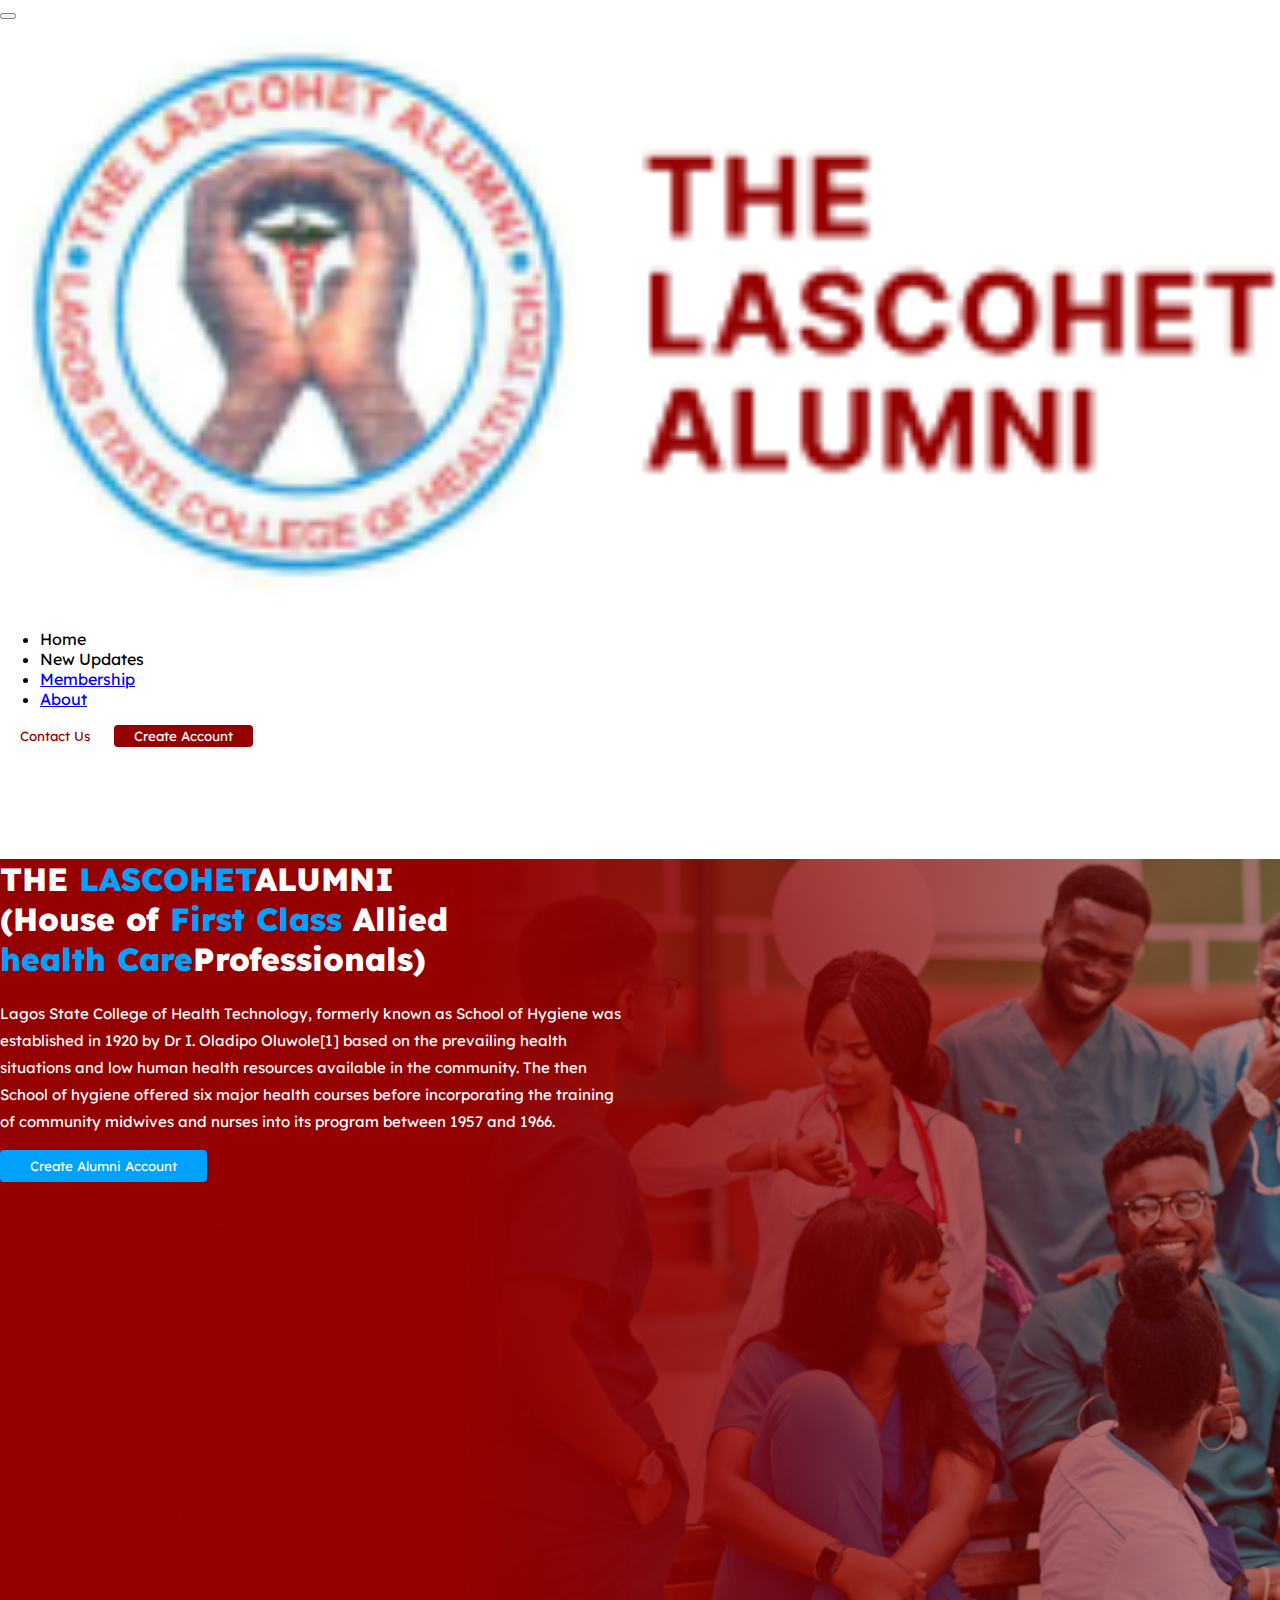
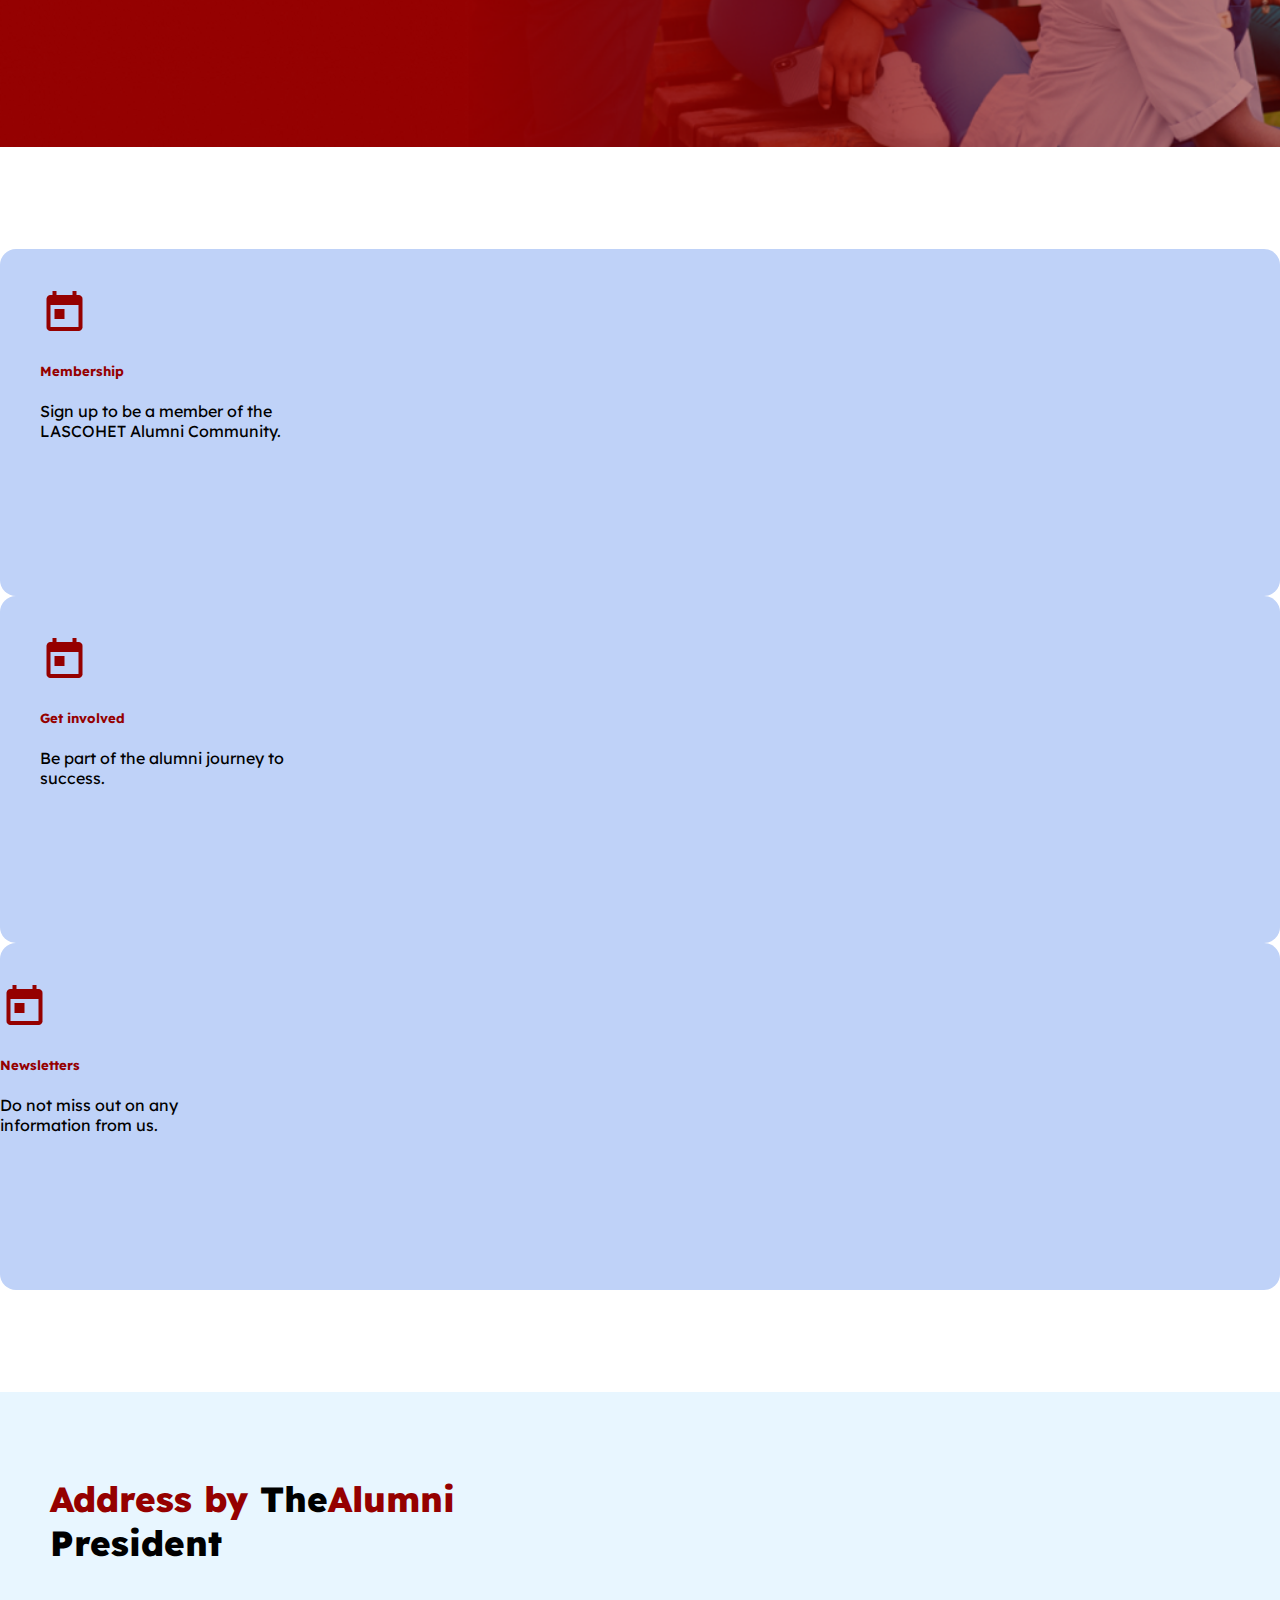
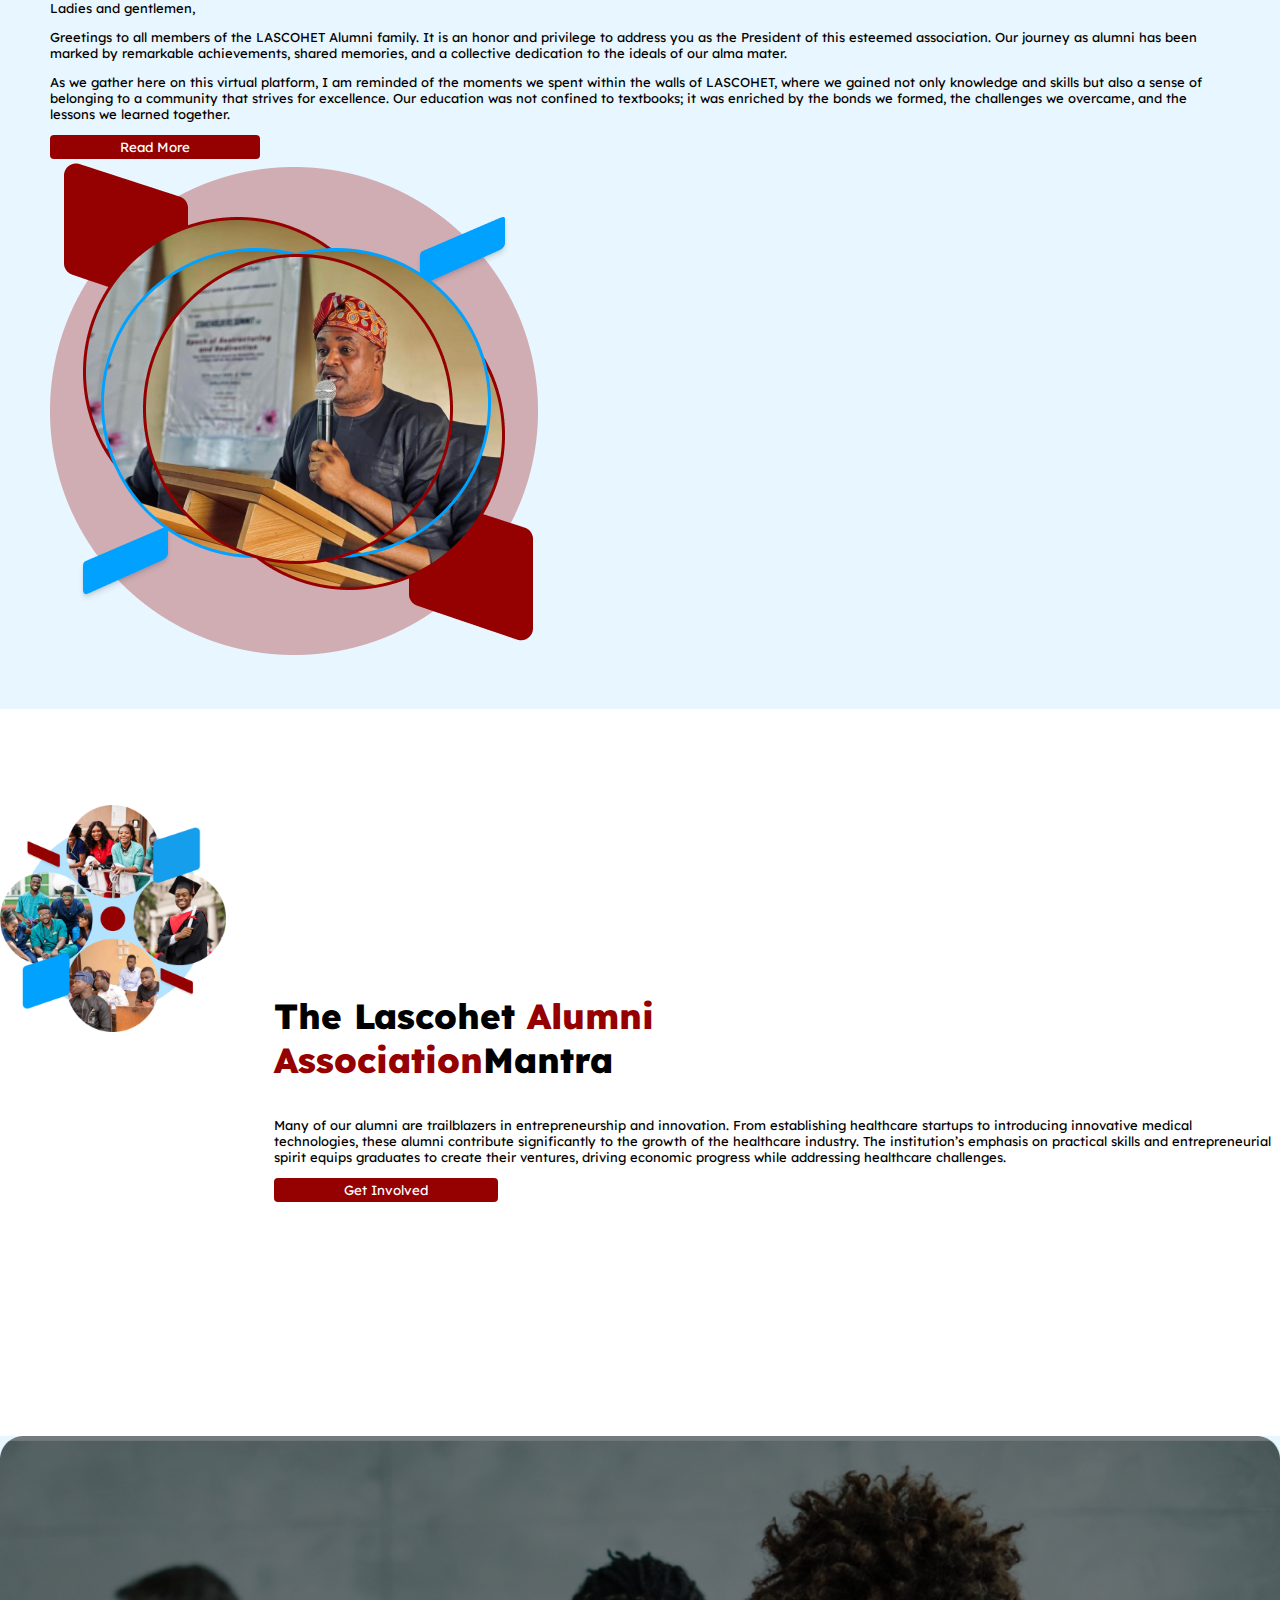
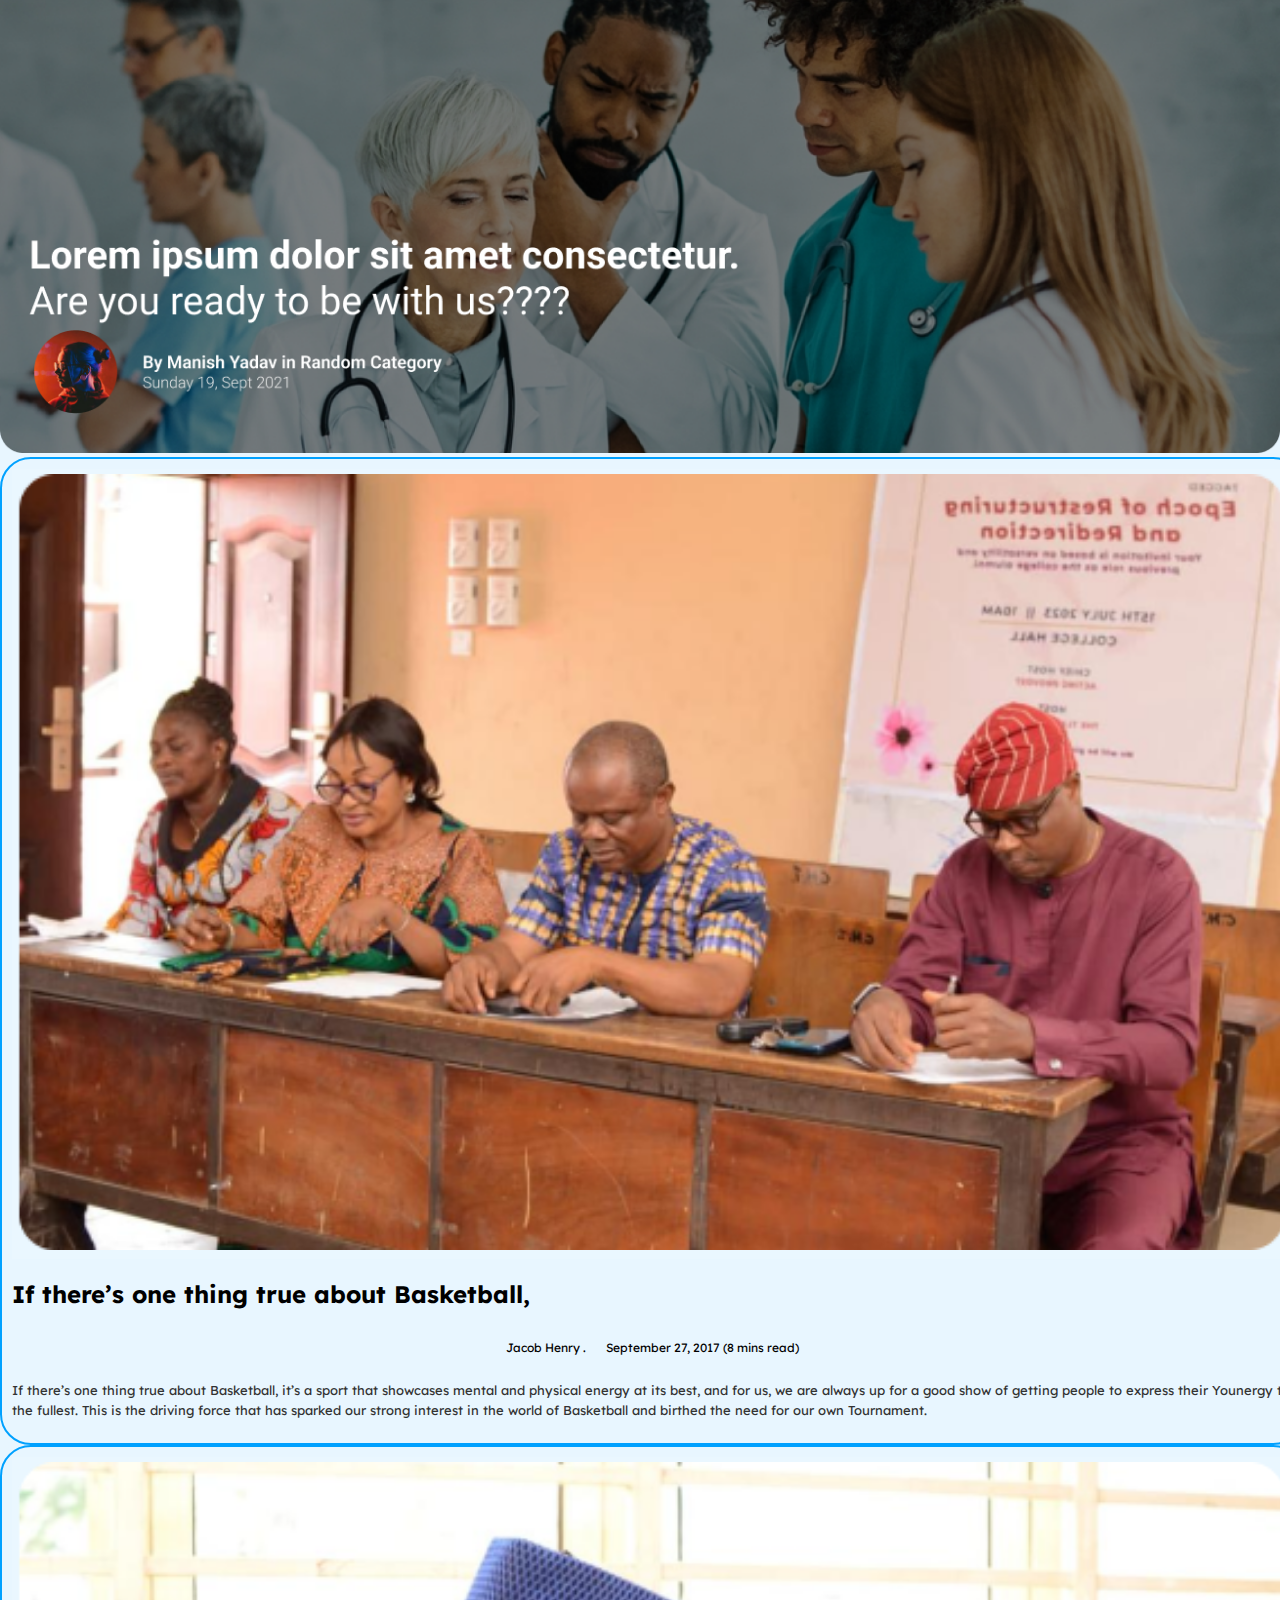
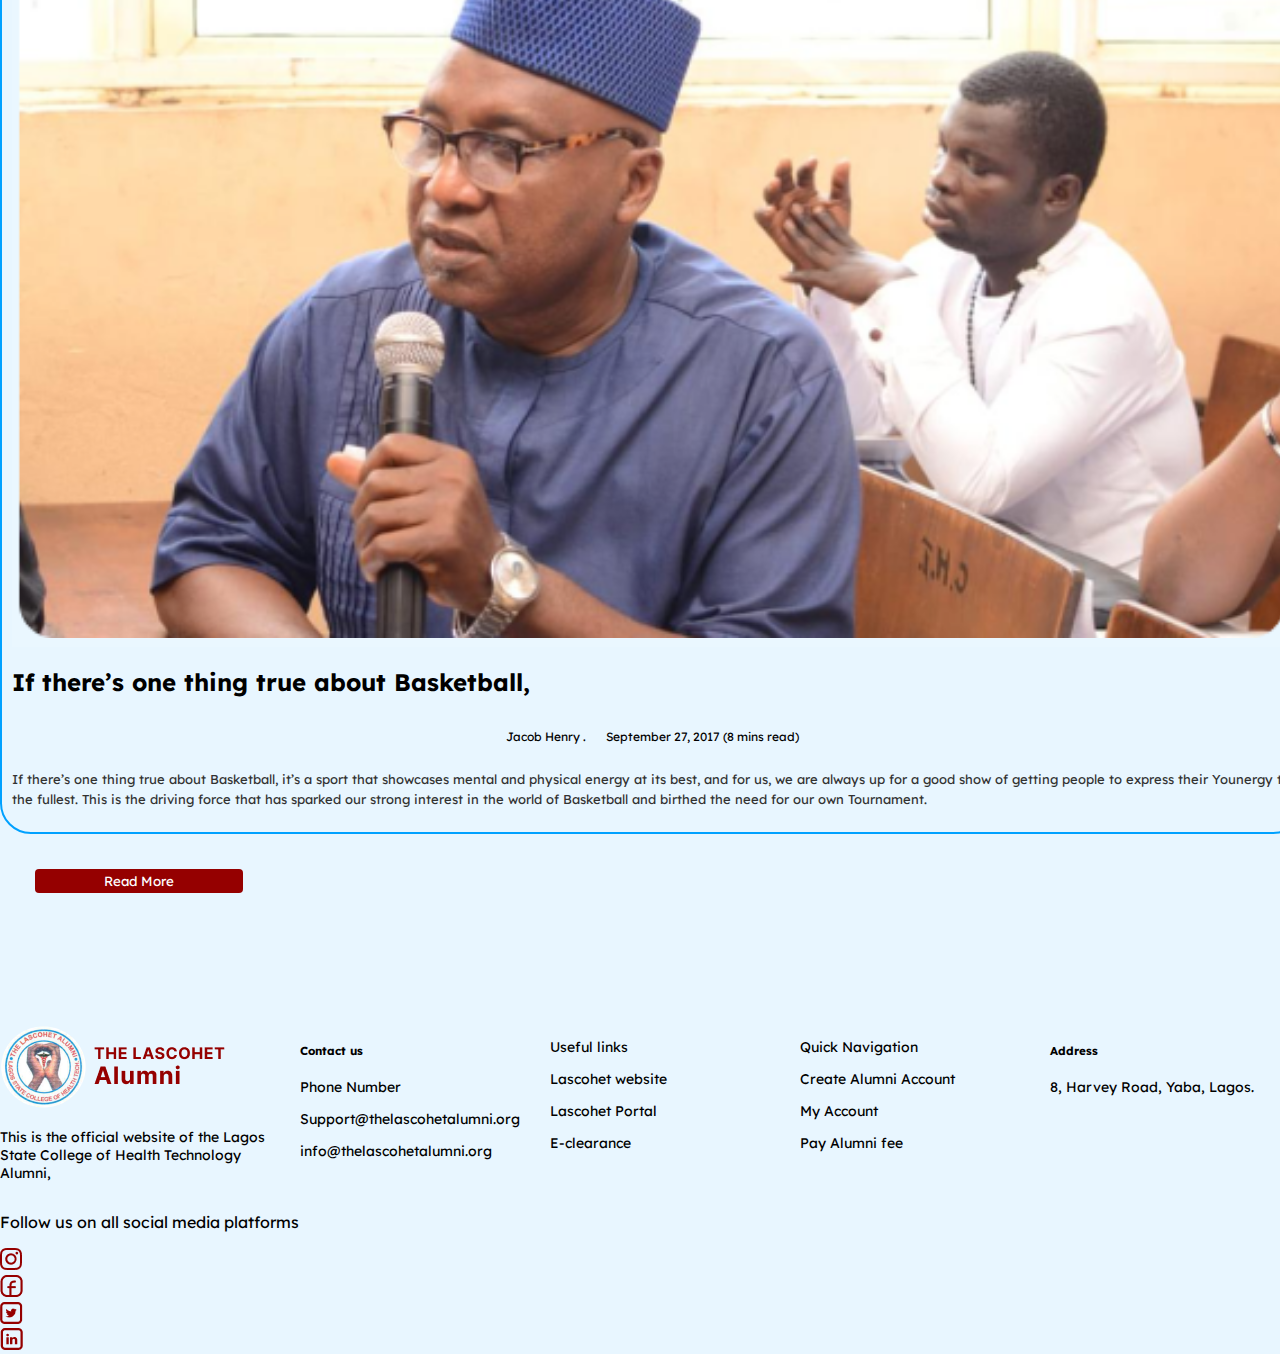
==== Home.html @ 08f2e4b9 "navis" ====
<!DOCTYPE html>
<html lang="en">
  <head>
    <meta charset="UTF-8" />
    <meta name="viewport" content="width=device-width, initial-scale=1.0" />
    <link rel="stylesheet" href="style.css" />
    <link
      rel="stylesheet"
      href="https://cdn.jsdelivr.net/npm/bootstrap@4.6.2/dist/css/bootstrap.min.css"
      integrity="sha384-xOolHFLEh07PJGoPkLv1IbcEPTNtaed2xpHsD9ESMhqIYd0nLMwNLD69Npy4HI+N"
      crossorigin="anonymous"
    />
    <title>ALUMNI</title>
  </head>
  <body>
    <header>
      <div class="row my-2">
        <div class="col-sm-12 col-md-12 col-lg-1"></div>
        <div class="col-sm-12 col-md-12 col-lg-10">
          <nav class="navbar navbar-expand-lg navbar-light">
            <button
              class="navbar-toggler"
              type="button"
              data-toggle="collapse"
              data-target="#navbarSupportedContent"
              aria-controls="navbarSupportedContent"
              aria-expanded="false"
              aria-label="Toggle navigation"
            >
              <span class="navbar-toggler-icon"></span>
            </button>
            <div class="collapse navbar-collapse" id="navbarSupportedContent">
              <span class="nav-item-logo">
                <img src="/assets/Logo.png" alt="" />
              </span>
              <div class="nav-top m-auto">
                <ul class="navbar-nav">
                  <li class="nav-item">
                    <a class="nav-link">Home</a>
                  </li>
                  <li class="nav-item">
                    <a class="nav-link">New Updates</a>
                  </li>

                  <li class="nav-item">
                    <a class="nav-link" href="membership.html">Membership</a>
                  </li>

                  <li class="nav-item">
                    <a class="nav-link" href="About.html">About </a>
                  </li>
                </ul>
              </div>

              <div class="main-buttons ml-auto">
                <button class="contact-btn">Contact Us</button>
                <button class="hero-btn">Create Account</button>
              </div>
            </div>
          </nav>
        </div>
        <div class="col-sm-12 col-md-12 col-lg-1"></div>
      </div>
    </header>

    <section>
      <div class="hero-section">
        <div class="row">
          <div class="col-sm-12 col-md-12 col-lg-1"></div>
          <div class="col-sm-12 col-md-12 col-lg-10">
            <div class="top-text">
              <h1>
                THE <span class="lascohet">LASCOHET</span>ALUMNI <br />
                (House of <span class="first-class">First Class</span> Allied
                <br />
                <span class="health">health Care</span>Professionals)
              </h1>
              <p>
                Lagos State College of Health Technology, formerly known as
                School of Hygiene was established in 1920 by Dr I. Oladipo
                Oluwole[1] based on the prevailing health situations and low
                human health resources available in the community. The then
                School of hygiene offered six major health courses before
                incorporating the training of community midwives and nurses into
                its program between 1957 and 1966.
              </p>
              <button class="create-butn">Create Alumni Account</button>
            </div>
          </div>
          <div class="col-sm-12 col-md-12 col-lg-1"></div>
        </div>
      </div>
    </section>

    <section class="box-section">
      <div class="row">
        <div class="col-sm-12 col-md-12 col-lg-1"></div>
        <div class="col-sm-12 col-md-12 col-lg-10">
          <div class="row text-center top">
            <div class="col-sm-12 col-md-12 col-lg-4">
              <div class="box-1">
                <img src="/assets/today.png" alt="" />
                <h5>Membership</h5>
                <p>
                  Sign up to be a member of the <br />
                  LASCOHET Alumni Community.
                </p>
              </div>
            </div>
            <div class="col-sm-12 col-md-12 col-lg-4">
              <div class="box-2">
                <img src="/assets/today.png" alt="" />
                <h5>Get involved</h5>
                <p>
                  Be part of the alumni journey to <br />
                  success.
                </p>
              </div>
            </div>
            <div class="col-sm-12 col-md-12 col-lg-4">
              <div class="box-3">
                <img src="/assets/today.png" alt="" />
                <h5>Newsletters</h5>
                <p>Do not miss out on any <br />information from us.</p>
              </div>
            </div>
          </div>
        </div>
        <div class="col-sm-12 col-md-12 col-lg-1"></div>
      </div>
    </section>

    <section class="add-sec">
      <div class="row mt-5">
        <div class="col-sm-12 col-md-12 col-lg-1"></div>
        <div class="col-sm-12 col-md-12 col-lg-10">
          <div class="address-section">
            <div class="row">
              <div class="col-sm-12 col-md-12 col-lg-6">
                <div class="address-text">
                  <h3>
                    <span class="address-color">Address by</span> The<span
                      class="address-color-2"
                      >Alumni</span
                    >
                    <br />
                    President
                  </h3>
                  <p>Ladies and gentlemen,</p>
                  <p>
                    Greetings to all members of the LASCOHET Alumni family. It
                    is an honor and privilege to address you as the President of
                    this esteemed association. Our journey as alumni has been
                    marked by remarkable achievements, shared memories, and a
                    collective dedication to the ideals of our alma mater.
                  </p>
                  <p>
                    As we gather here on this virtual platform, I am reminded of
                    the moments we spent within the walls of LASCOHET, where we
                    gained not only knowledge and skills but also a sense of
                    belonging to a community that strives for excellence. Our
                    education was not confined to textbooks; it was enriched by
                    the bonds we formed, the challenges we overcame, and the
                    lessons we learned together.
                  </p>
                  <button class="address-butn">Read More</button>
                </div>
              </div>
              <div class="col-sm-12 col-md-12 col-lg-6">
                <div class="address-image">
                  <img src="/assets/Group 4.png" alt="" />
                </div>
              </div>
            </div>
          </div>
        </div>
        <div class="col-sm-12 col-md-12 col-lg-1"></div>
      </div>
    </section>

    <section>
      <div class="row">
        <div class="col-md-12 col-md-12 col-lg-1"></div>
        <div class="col-md-12 col-md-12 col-lg-10">
          <div class="associate">
            <div class="col-md-12 col-md-12 col-lg-6">
              <div class="associate-image">
                <img src="/assets/Frame 2.png" alt="" />
              </div>
            </div>
            <div class="col-md-12 col-md-12 col-lg-6 associate-text">
              <div class="">
                <h3>
                  The Lascohet <span class="alumni">Alumni</span><br /><span
                    class="associatess"
                    >Association</span
                  >Mantra
                </h3>
                <p>
                  Many of our alumni are trailblazers in entrepreneurship and
                  innovation. From establishing healthcare startups to
                  introducing innovative medical technologies, these alumni
                  contribute significantly to the growth of the healthcare
                  industry. The institution’s emphasis on practical skills and
                  entrepreneurial spirit equips graduates to create their
                  ventures, driving economic progress while addressing
                  healthcare challenges.
                </p>
                <button class="involved-butn">Get Involved</button>
              </div>
            </div>
          </div>
        </div>
        <div class="col-md-12 col-md-12 col-lg-1"></div>
      </div>
    </section>

    <section class="whole">
      <div class="row">
        <div class="col-md-12 col-md-12 col-lg-1"></div>
        <div class="col-md-12 col-md-12 col-lg-10">
          <div class="whole-image mt-5">
            <img src="/assets/Group 20646.png" alt="" />
          </div>
        </div>
        <div class="col-md-12 col-md-12 col-lg-1"></div>
      </div>

      <div class="speakers mt-5">
        <div class="row text-center">
          <div class="col-sm-12 col-md-12 col-lg-1"></div>
          <div class="col-sm-12 col-md-12 col-lg-10">
            <div class="cards">
              <div class="row">
                <div class="col-sm-12 col-md-12 col-lg-6">
                  <div class="card-1">
                    <div class="card-section-item">
                      <div class="card-header">
                        <img src="/assets/image 65.png" alt="" />
                      </div>
                      <div class="card-body">
                        <h2 class="card-title">
                          If there’s one thing true about Basketball,
                        </h2>
                        <div class="speaker-name">
                          <div class="name-text">
                            <p>Jacob Henry .</p>
                          </div>
                          <div class="date-text">
                            <p>September 27, 2017 (8 mins read)</p>
                          </div>
                        </div>
                        <p class="card-text">
                          If there’s one thing true about Basketball, it’s a
                          sport that showcases mental and physical energy at its
                          best, and for us, we are always up for a good show of
                          getting people to express their Younergy to the
                          fullest. This is the driving force that has sparked
                          our strong interest in the world of Basketball and
                          birthed the need for our own Tournament.
                        </p>
                      </div>
                    </div>
                  </div>
                </div>
                <div class="col-sm-12 col-md-12 col-lg-6">
                  <div div class="card-1">
                    <div class="card-section-item">
                      <div class="card-header">
                        <img src="/assets/image 65 (1).png" alt="" />
                      </div>
                      <div class="card-body">
                        <h2 class="card-title">
                          If there’s one thing true about Basketball,
                        </h2>
                        <div class="speaker-name">
                          <div class="name-text">
                            <p>Jacob Henry .</p>
                          </div>
                          <div class="date-text">
                            <p>September 27, 2017 (8 mins read)</p>
                          </div>
                        </div>
                        <p class="card-text">
                          If there’s one thing true about Basketball, it’s a
                          sport that showcases mental and physical energy at its
                          best, and for us, we are always up for a good show of
                          getting people to express their Younergy to the
                          fullest. This is the driving force that has sparked
                          our strong interest in the world of Basketball and
                          birthed the need for our own Tournament.
                        </p>
                      </div>
                    </div>
                  </div>
                </div>

                <div class="below-butn m-auto">
                  <button class="below-butn-main">Read More</button>
                </div>
              </div>
            </div>
          </div>
          <div class="col-sm-12 col-md-12 col-lg-1"></div>
        </div>
      </div>

      <div class="row">
        <div class="col-sm-12 col-md-12 col-lg-1"></div>
        <div class="col-sm-12 col-md-12 col-lg-10">
          <div class="footer">
            <div class="footer-contents">
              <div class="logo">
                <img src="/assets/Logo2.png" alt="" class="w-75 pt-2"/>
              </div>
              <p class="website">
                This is the official website of the Lagos State College of
                Health Technology Alumni,
              </p>
            </div>

            <div class="contact pt-3">
              <h5>Contact us</h5>
              <p>Phone Number</p>
              <p>Support@thelascohetalumni.org</p>
              <p>info@thelascohetalumni.org</p>
            </div>

            <div class="links pt-3">
              <p class="h5">Useful links</p>
              <p>Lascohet website</p>
              <p>Lascohet Portal</p>
              <p>E-clearance</p>
            </div>

            <div class="navigate pt-3">
              <p class="h5">Quick Navigation</p>
              <p>Create Alumni Account</p>
              <p>My Account</p>
              <p>Pay Alumni fee</p>
            </div>

            <div class="address pt-3">
              <h5>Address</h5>
              <p>8, Harvey Road, Yaba, Lagos.</p>
            </div>
          </div>
        </div>
        <div class="col-sm-12 col-md-12 colg-1"></div>
      </div>

      <div class="row mt-5">
        <div class="col-sm-12 col-md-12 col-lg-1"></div>
        <div class="col-sm-12 col-md-12 col-lg-10">
      <p>Follow us on all social media platforms</p>

          <div class="socials-icons d-flex">
            <div>
              <img src="/assets/bi_instagram.png" alt="" class="mr-2"/>
            </div>
            <div>
              <img src="/assets/Group.png" alt="" class="mr-2" />
            </div>
            <div>
              <img src="/assets/Group (1).png" alt=""  class="mr-2"/>
            </div>
            <div>
              <img src="/assets/Group (2).png" alt="" class="mr-2" />
            </div>
          </div>
        </div>
        <div class="col-sm-12 col-md-12 col-lg-1"></div> 
      </div>
    </section>

    <script
      src="https://cdn.jsdelivr.net/npm/jquery@3.5.1/dist/jquery.slim.min.js"
      integrity="sha384-DfXdz2htPH0lsSSs5nCTpuj/zy4C+OGpamoFVy38MVBnE+IbbVYUew+OrCXaRkfj"
      crossorigin="anonymous"
    ></script>
    <script
      src="https://cdn.jsdelivr.net/npm/bootstrap@4.6.2/dist/js/bootstrap.bundle.min.js"
      integrity="sha384-Fy6S3B9q64WdZWQUiU+q4/2Lc9npb8tCaSX9FK7E8HnRr0Jz8D6OP9dO5Vg3Q9ct"
      crossorigin="anonymous"
    ></script>
  </body>
</html>
---- style.css ----
@import url('https://fonts.googleapis.com/css2?family=Lexend:wght@100;200;300;400;500;600;700;800;900&display=swap');
*{
    font-family: 'Lexend', sans-serif;
    /*   font-family: 'Libre Baskerville', serif;
    font-family: 'Mulish', sans-serif;
    font-family: 'Open Sans', sans-serif;
    font-family: 'Roboto', sans-serif; */
}

/* nav{
    font-family: 'lexend',sans-serif !important;
} */

body{
    margin: 0;
    padding: 0;
    box-sizing: border-box;
}

.row{
    margin: 0 !important;
}


/* custom botton class */
.hero-btn,.contact-btn,.address-butn,.involved-butn,.create-butn, .below-butn-main,.speaker-butts,.get-butss{
    outline: none;
    border: none;
    padding: 3px 20px;
    border-radius: 4px;
    color: #ffffff;
    background-color: #950000;
   
}

.create-butn{
    background-color: #00A1FF;
    color: #ffffff;
    padding: 8px 30px;
}

.contact-btn{
    background: transparent;
    color: #950000;
}

.address-butn{
    color: #ffffff;
    background-color: #950000;
    padding: 4px 70px;

}

.involved-butn{
    padding: 4px 70px;
}


.below-butn-main{
    padding: 4px 69px;
}


.below-butn{
    padding: 35px;
}



.nav-item-logo img{
    width: 100%;
}

.nav-top{
    /* margin-left: 40px; */
}

.nav-link  {
    cursor: pointer;
    margin-right: 2rem;
    
}

.hero-section{
    /* width: 100%; */
    height: 888px;
    background-size: cover;
    position: relative;
     background-image: url(/assets/Group\ 20648.png);
}

.lascohet{
    color: #00A1FF;

}


.first-class{
    color: #00A1FF;

}

.health{
    color: #00A1FF;

}

.top-text{
    margin-top: 7rem;
}

.top-text h1{
    color: #ffffff;
    font-weight: 800;
}

.top-text p {
    color: #FFF;
    font-weight: 400;
    font-size: 15px;
    width: 49%;
    line-height: 27px;
}

/* .boxes {
    display: flex;
    gap: 2rem;
    justify-content: center;
    text-align: center;
    margin-top: 6rem;
} */



.box-1:hover{
    transition: transform 3s;
    transform: scale(1.1);
}

.box-2:hover{
    transition: transform 4s;
    transform: scale(1.1);
}

.box-3:hover{
    transition: transform 4s;
    transform: scale(1.1);
}


.box-1, .box-2{
border-radius: 16px;
background: #BFD2F8;
height: 267px;
padding: 40px !important;
/* flex-direction: column;
justify-content: center;
align-items: center; */

}

.box-3{
    border-radius: 16px;
    background: #BFD2F8;
    height: 267px;
    padding: 40px 0 !important;
    /* flex-direction: column; */
    /* justify-content: center;
    align-items: center; */
    }

.box-1 h5{
    color: #950000;
    font-weight: 700;
}
.box-2 h5{
    color: #950000;
    font-weight: 700;
}


.top{
    margin-top: 5.5rem;
}

.box-3 h5{
    color: #950000;
    font-weight: 700;
}

/* .address-section{
    margin-top: 9rem;
    display: flex;
    gap: 2rem;
} */

.address-section p{
    font-size: 13px;
}

.address-text h3{
    font-weight: 800;
    font-size: 35px;
}

.address-color{
    color: #950000;
}

.address-color-2{
    color: #950000;
}


.box-section{
    padding: 8% 0;
}



.add-sec{
    background-color: #E8F6FF;
    padding: 50px  !important;
}

.associate{
    display: flex;
    gap: 3rem;
    margin-top: 6rem;
}

.associate-image img{
    width: 100%;
}

.associate-text{
    margin: 12% auto;
}

.associate p{
    font-size: 13px;
    
}

.associate h3{
    font-weight: 800;
    font-size: 35px;
}

.alumni{
    color: #950000;
}

.associatess{
    color: #950000;
}


.card{
    border: none !important;
    outline: none;
}

.card-1{
    width: 100%;
    border-radius: 30.875px;
    border: 2px solid #00A1FF;
    padding: 10px;
}

.card-section-item {
    border-radius: 30.875px;

}

.speaker-name{
    display: flex;
    justify-content: center;
    gap: 20px;
}

/* .card-title h2 {
    font-family: Libre Baskerville !important;
} */

.card-text{
    font-size: 13px;
    font-weight: 400;
    line-height: 20px;
    color: #323232;
}

.whole{
    margin-top: 5rem;
    background-color:  #E8F6FF;
    
}

.whole-image img{
    width: 100%;
    
}

.speaker-name p{
    font-size: 12px;
}

.card-header {
    background: #ffffff1c !important;
    padding: 5px !important;
    border: 0 !important;
    box-sizing: border-box;
}

.card-header img {
    width: 100%;
}



.footer{
    margin-top: 6rem;
    font-size: 14px;
    display: grid;
    grid-template-columns: repeat(5,1fr);
    gap: 20px;
}

.website{
    width: 280px;
}



  
@media screen and (max-width: 992px) {
    .card-1 {
        margin-bottom: 20px;
    }

    .box-1, .box-2, .box-3{
        margin-bottom: 20px;
    }
}







/* community page */

.build-text{
    font-weight: 500;
    font-size: 55px;
}

.my-span{
    color: #950000;
}

.build-p{
    font-size: 14.2px;
}

.community-members{
    display: grid;
    grid-template-columns: repeat(5,1fr);
    gap: 10px;
}

.community-members img{
    width: 89%;
}

.member-1-color{
    background-color: #00A1FF;
    border-radius: 100px;
    height: 60px;  
    margin-bottom: 20px;
}

.member-2-color{
    background-color: #00A1FF !important;
    border-radius: 100px;
    /* width: 244px; */
    height: 100px; 
    margin-top: 20px;
}

.member-4-color{
    background-color: #950000 !important;
    border-radius: 100px;
    height: 100px; 
    margin-bottom: 20px;
}


.member-5-color{
    background-color: #950000;
    border-radius: 100px;
    height: 60px;  
    margin-top: 20px;
}

.below-text h4{
    margin-top: 75px;
    font-weight: 700;
    line-height: 33px;
    color: #232323 !important;
}
.association{
    color: #950000;
}

.below-top{
    background: #E8F6FF;
    padding-bottom: 65px;
}

.speaker-image img{
    width: 100%;
}

.speaker-text{
    margin-top: 80px;
}

.speaker-text p{
    font-size: 14px;
    line-height: 22px;
}

.speaker-butts{
    padding: 5px 55px;

}

.speaker-span{
    font-weight: 700;
    color: #950000;
}

.history-part{
    margin-top: 10rem;
}

.history h3{
    font-weight: 700;
}

.history-1{
    color: #950000;
}

.notable h4{
    font-weight: 700;
}

.notable p{
    font-size: 17px;
}

.alumn{
    color: #950000;
}

.list-main{
    font-size: 14px;
    display: grid;
    grid-template-columns: repeat(4,1fr);
    gap: 2px;
}

.list-1{
    line-height: 43px;
}

.notable-end{
    padding-top: 7rem;
}

.membership-image img{
    width: 100% !important;
}

.membership-text{
    margin-top: 6rem;
}

.membership-text h2{
    font-weight: 700;
}


.join,.tla{
    color: #950000;
}

.get-butss{
    padding: 4.5px 70px;
}

.alum_memb {
    padding-inline: 2.5rem;
}

.alum_up{
    display: flex;
    align-items: center;
    justify-content: center;
    /* flex-direction: column; small dev */
    gap: 2rem;
} 

.alum_up > div {
    background-color: #008FE1;
    height: 375px;
display: flex;
align-items: start;
justify-content: center;
flex-direction: column;
padding: 2rem;
color: white;
border-radius: 15px;
}

.alum_up h3{
    font-size: 35px;
}

.alum_down > div {
    background-color: #008FE1;
    height: 375px;
display: flex;align-items: start;justify-content: center;
flex-direction: column;
padding: 2rem;
color: white;
border-radius: 15px;
}

.alum_down h3{
    font-size: 35px;
}

.alum_down > div:nth-child(1) {
    background-color: #950000;
    color: white;
}
.alum_down > div:nth-child(2) {
    background-color: #323232;
    color: white;
}

.alum_down {
    display: grid;
    grid-template-columns: repeat(2,1fr);
    /* grid-template-columns: repeat(1,1fr); */
    gap: 2rem;
    place-content: center center;
    margin-top: 2rem;
}

.alum_memb .alum_down,
.alum_memb .alum_up {
    height: 375px;
}

.broo{
    color: #950000;
}

.alum_memb h2{
    font-weight: 700;

}

/* copied bellow */

.alum_memb-1 {
    background-color: #E3F1FA;
    padding: 33px;
    padding-inline: 2.5rem;
}

.alum_up-1{
    display: flex;
    align-items: center;
    justify-content: center;
    /* flex-direction: column; small dev */
    gap: 2rem;
} 

.alum_up-1 > div {
    background-color: #323232;
    height: 375px;
display: flex;
align-items: start;
justify-content: center;
flex-direction: column;
padding: 2rem;
color: white;
border-radius: 15px;
}

.alum_down-1 > div {
    background-color: #008FE1;
    height: 375px;
display: flex;align-items: start;justify-content: center;
flex-direction: column;
padding: 2rem;
color: white;
border-radius: 15px;
}

.alum_down-1 > div:nth-child(1) {
    background-color: #008FE1;
    color: white;
}
.alum_down-1 > div:nth-child(2) {
    background-color: #950000;
    color: white;
}

.alum_down-1 {
    display: grid;
    grid-template-columns: repeat(2,1fr);
    /* grid-template-columns: repeat(1,1fr); */
    gap: 2rem;
    place-content: center center;
    margin-top: 2rem;
}

.alum_memb-1 .alum_down-1,
.alum_memb-1 .alum_up-1 {
    height: 375px;
}

.alum_up-1 h3{
    font-size: 35px;
}

.alum_down-1 h3{
    font-size: 35px;

}

.reach-out{
    margin-top: 8rem;
}

.reach-image img{
    width: 100%;
}

.reach-out h2{
    font-weight: 600;
    color: #950000;
    font-size: 40px;
}
.reach-top{
    margin-top: 6rem;
}

.article-text h6{
    font-size: 15px;
}

.article-image img{
    width: 100%;
}
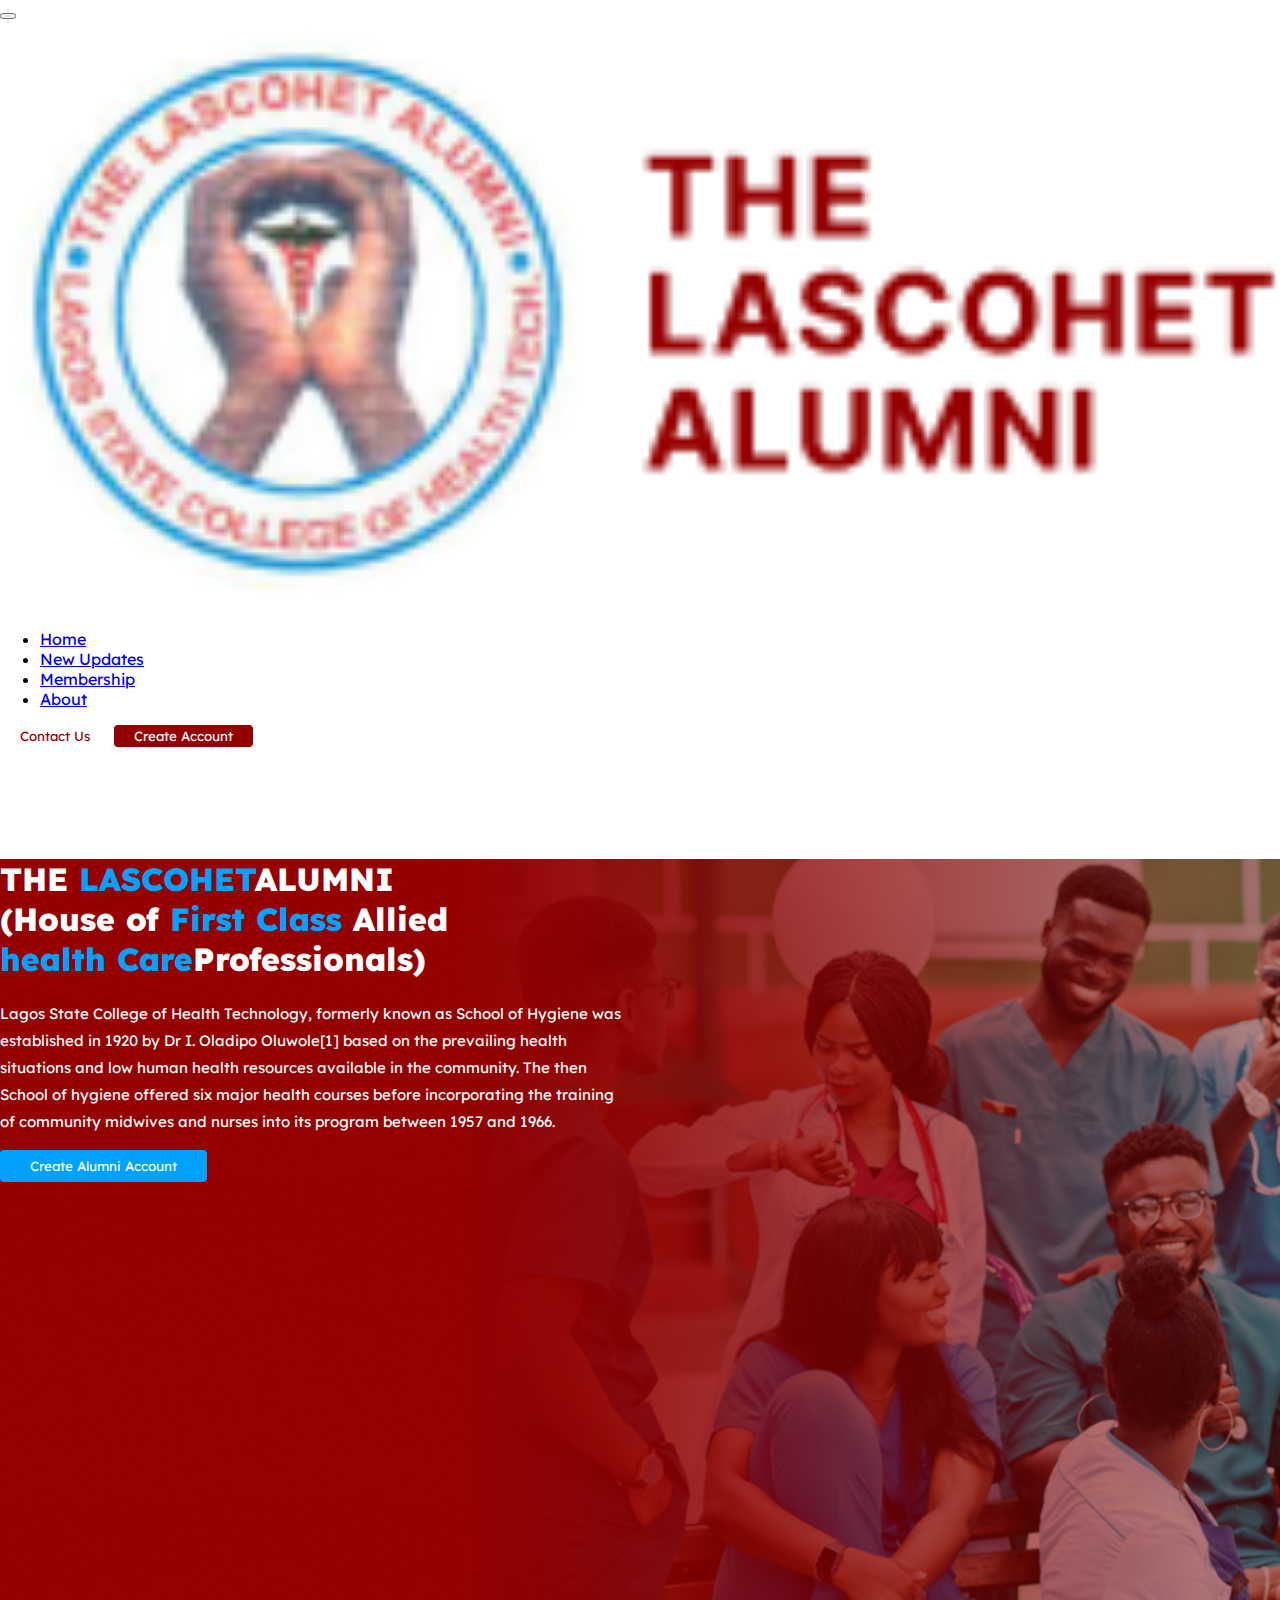
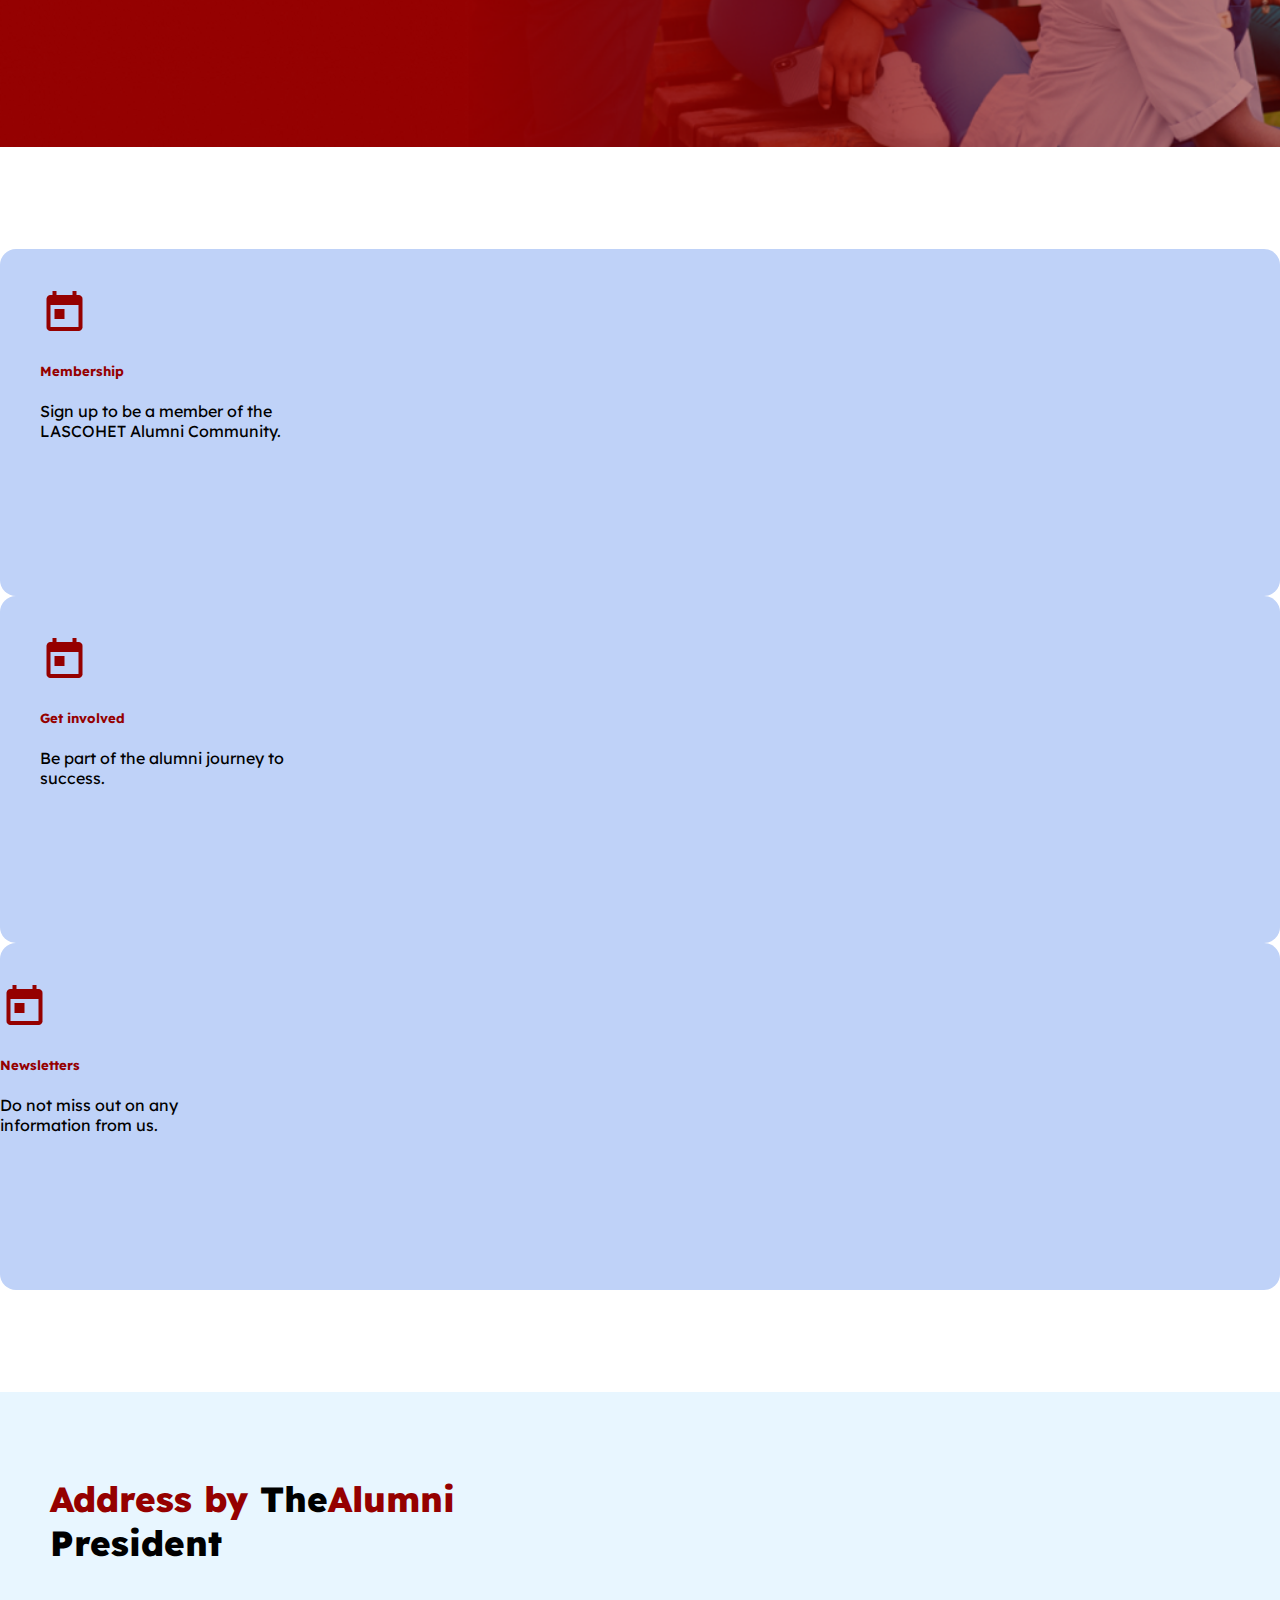
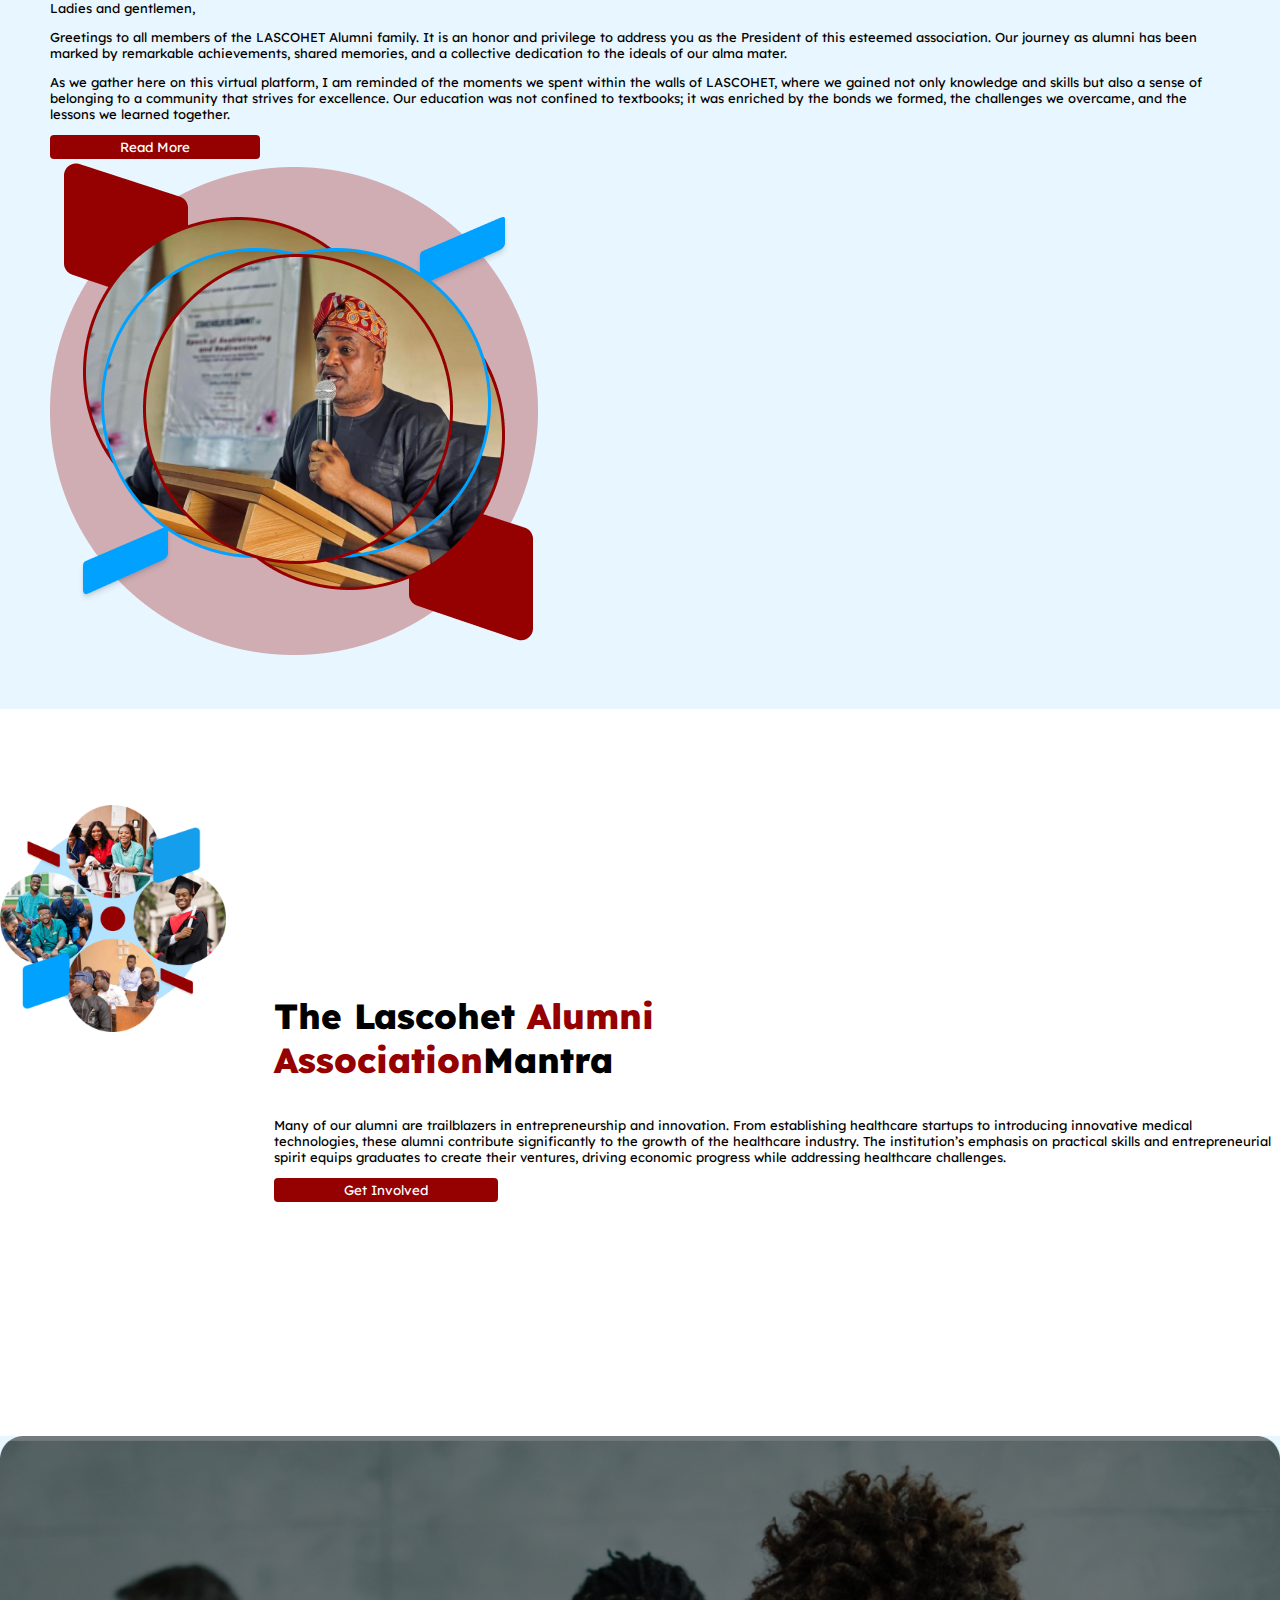
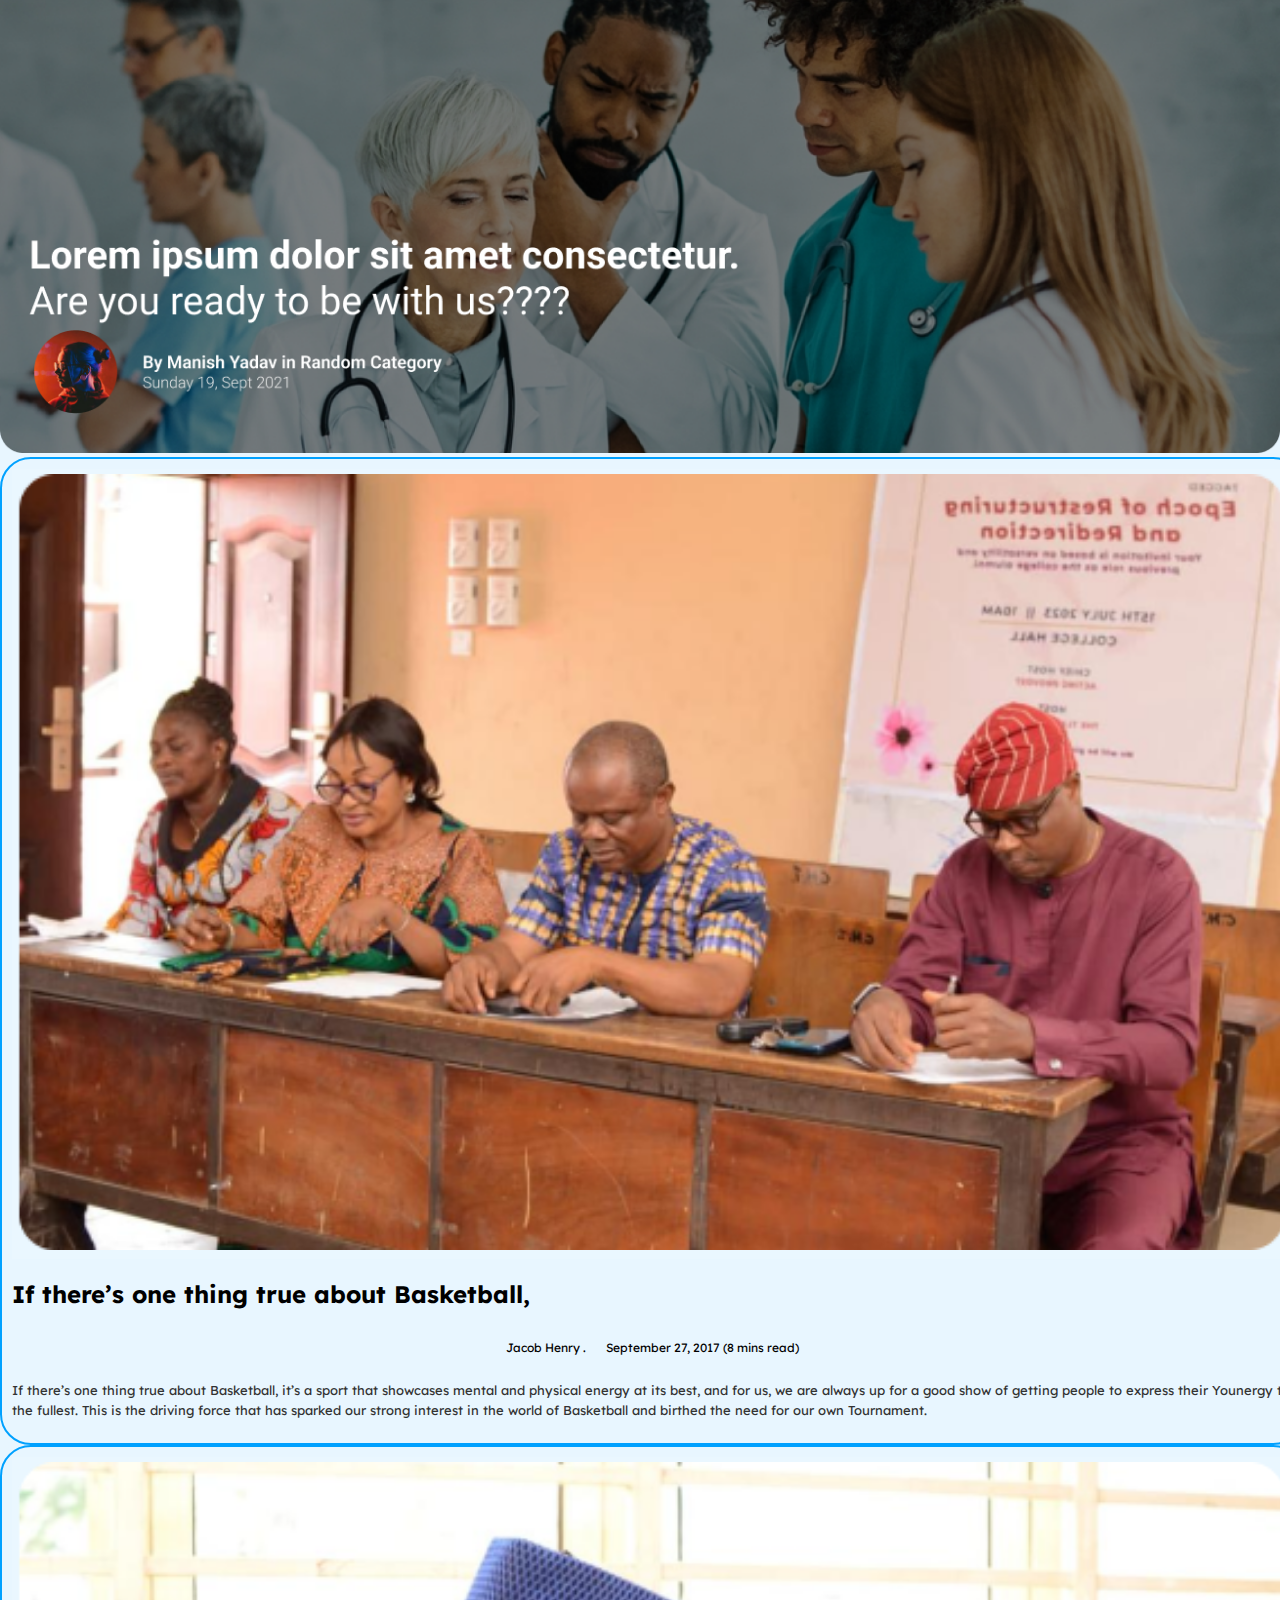
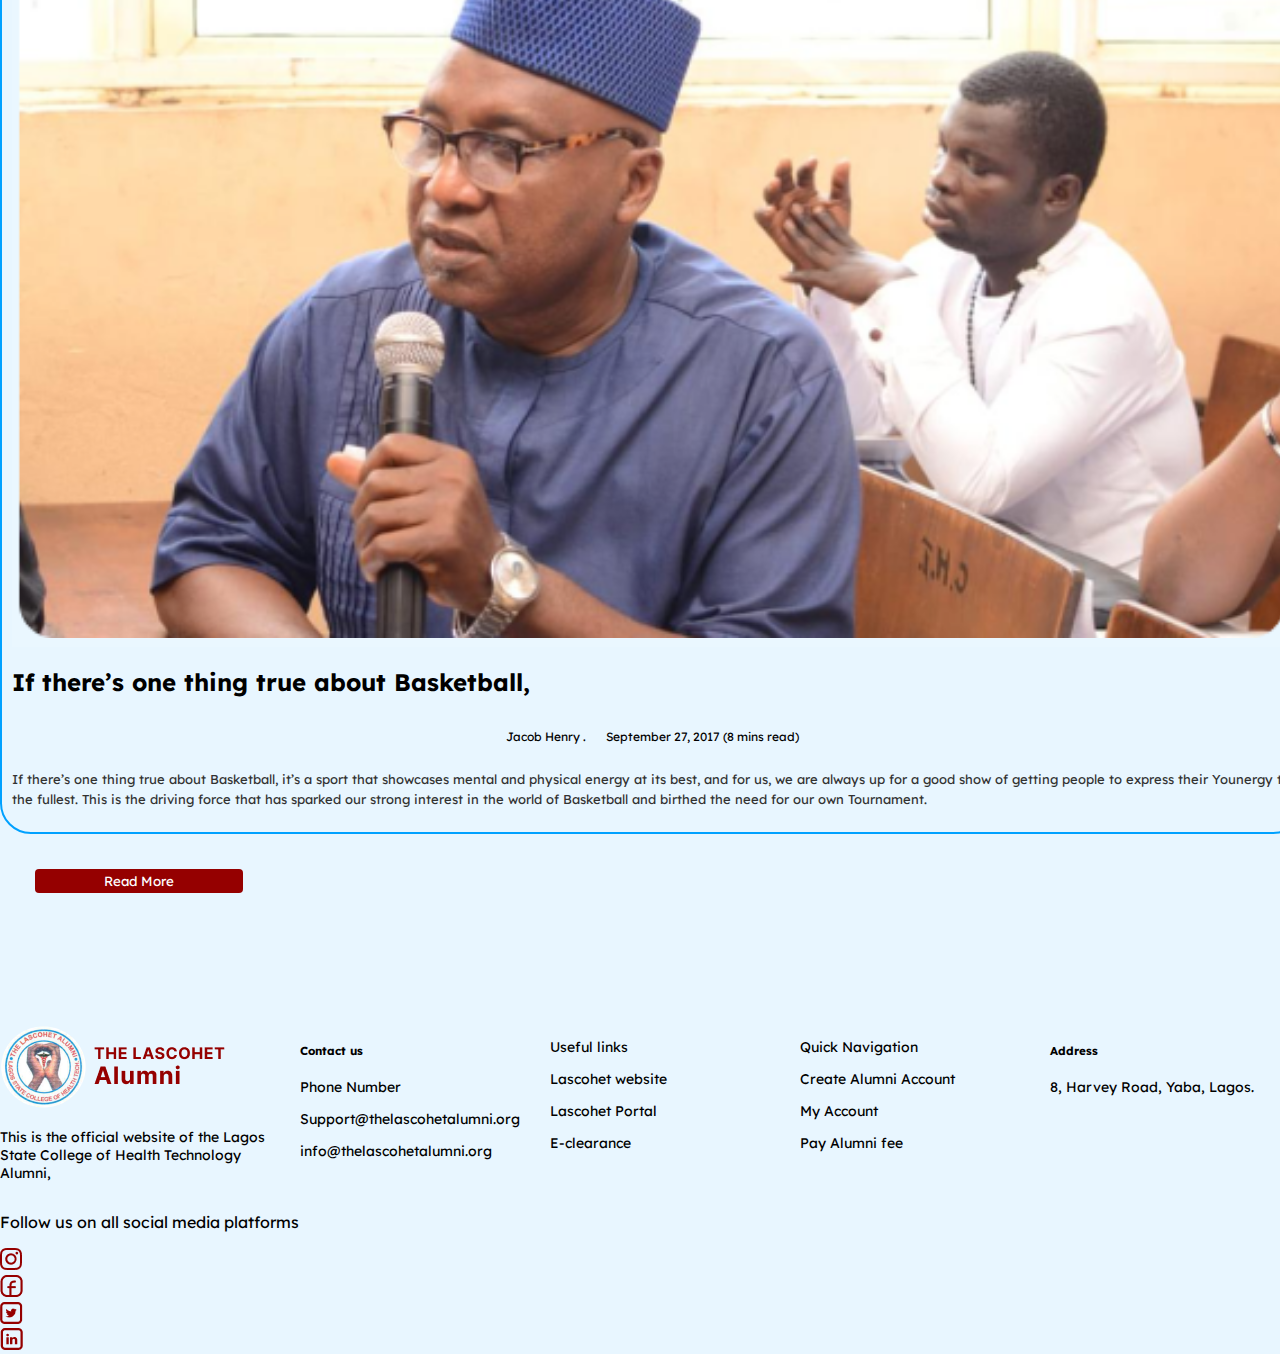
==== commit 5771c7af: "navis2" ====
--- a/Home.html
+++ b/Home.html
@@ -36,10 +36,10 @@
               <div class="nav-top m-auto">
                 <ul class="navbar-nav">
                   <li class="nav-item">
-                    <a class="nav-link">Home</a>
+                    <a class="nav-link" href="About.html">Home</a>
                   </li>
                   <li class="nav-item">
-                    <a class="nav-link">New Updates</a>
+                    <a class="nav-link" href="Newupdates.html">New Updates</a>
                   </li>
 
                   <li class="nav-item">
